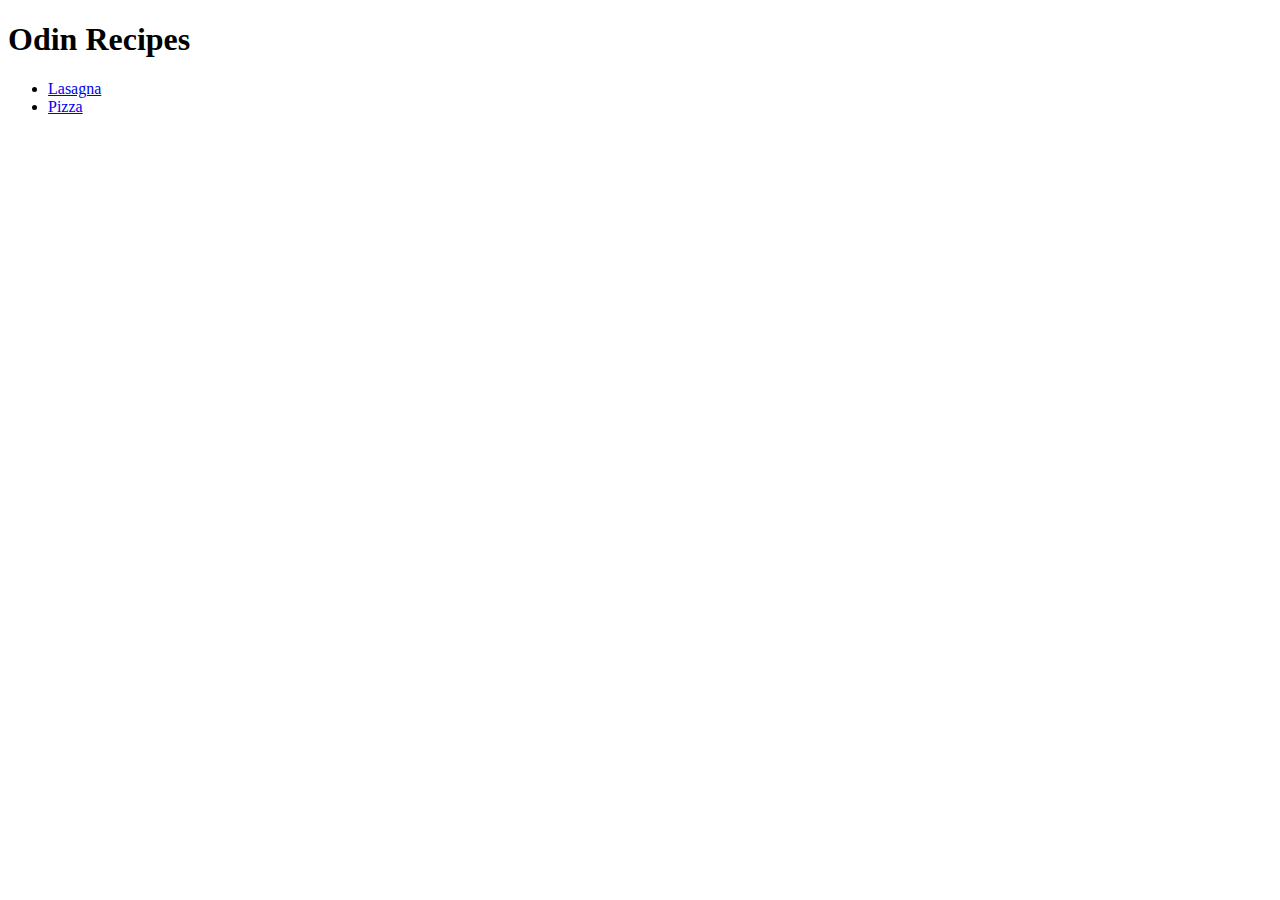
==== index.html @ 4c09fedc "Add links to recipes" ====
<!DOCTYPE html>
<html lang="en">
<head>
    <meta charset="UTF-8">
    <meta http-equiv="X-UA-Compatible" content="IE=edge">
    <meta name="viewport" content="width=device-width, initial-scale=1.0">
    <title>Odin Recipes</title>
</head>
<body>
    <h1>Odin Recipes</h1>
    <ul>
    <li><a href="./recipes/lasagna.html">Lasagna</a></li>
    <li><a href="./recipes/pizza.html">Pizza</a></li>
    </ul>
</body>
</html>
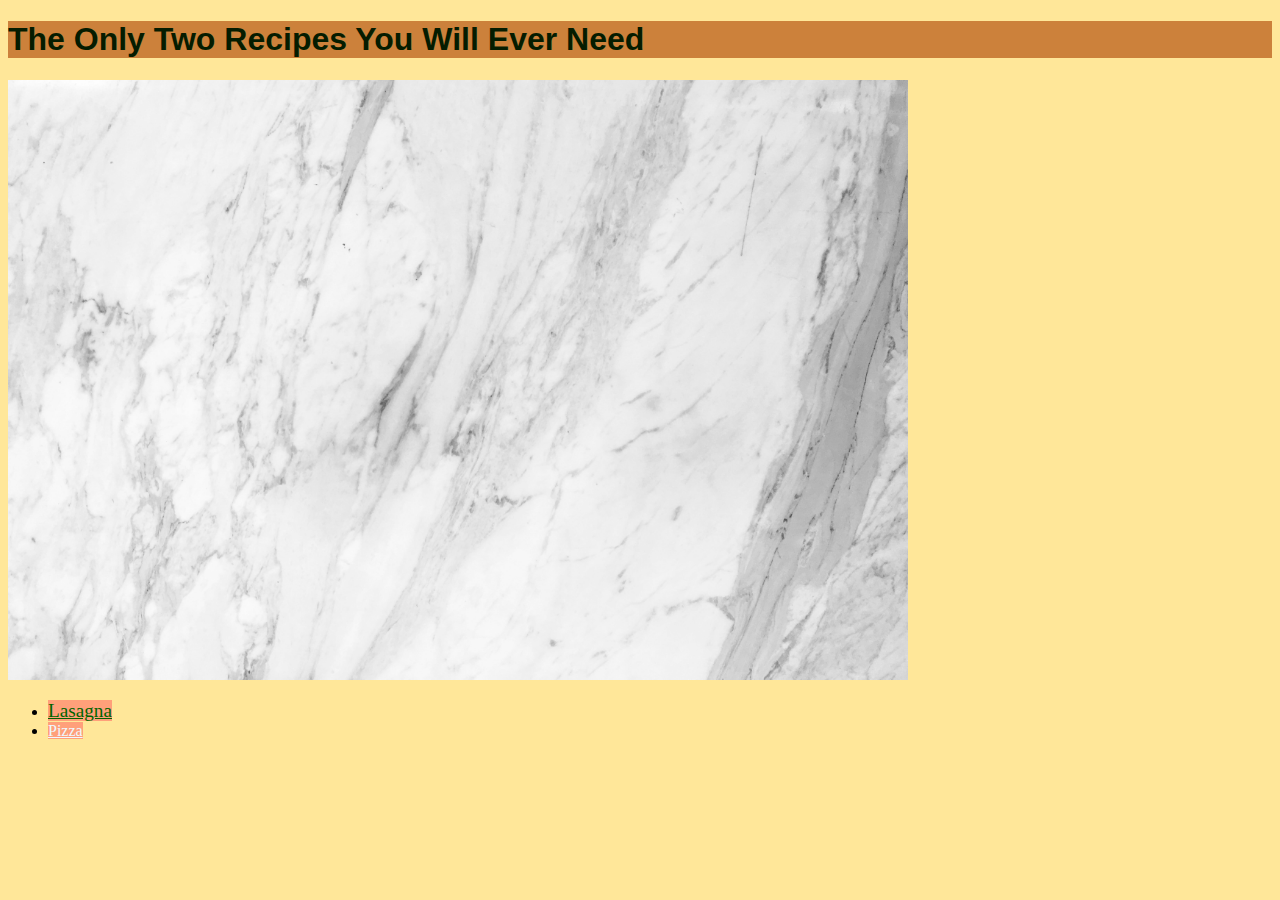
==== commit 45e99f7e: "Add css and images folder for further practice" ====
--- a/index.html
+++ b/index.html
@@ -5,12 +5,14 @@
     <meta http-equiv="X-UA-Compatible" content="IE=edge">
     <meta name="viewport" content="width=device-width, initial-scale=1.0">
     <title>Odin Recipes</title>
+    <link rel="stylesheet" href="styles.css">
 </head>
 <body>
-    <h1>Odin Recipes</h1>
+    <h1 class="secthead">The Only Two Recipes You Will Ever Need</h1>
+    <img id="headerphoto"src="./images/pexels-henry-&-co-2341290.jpg" alt="marble-countertop">
     <ul>
-    <li><a href="./recipes/lasagna.html">Lasagna</a></li>
-    <li><a href="./recipes/pizza.html">Pizza</a></li>
+    <li><a class="links lasagna" href="./recipes/lasagna.html">Lasagna</a></li>
+    <li><a class="links pizza" href="./recipes/pizza.html">Pizza</a></li>
     </ul>
 </body>
 </html>--- a/styles.css
+++ b/styles.css
@@ -0,0 +1,28 @@
+body {
+    background-color: #ffe799;
+}
+
+h1.secthead {
+    font-family: Arial, Helvetica, sans-serif;
+    background-color: #cc813b;
+    color: #051c00;
+}
+
+a.links {
+    background-color: lightsalmon;
+}
+
+.lasagna {
+    font-size: larger;
+    color: darkgreen;
+}
+
+.pizza {
+
+    color: aliceblue;
+}
+
+#headerphoto {
+    width: 900px;
+    height: auto;
+}